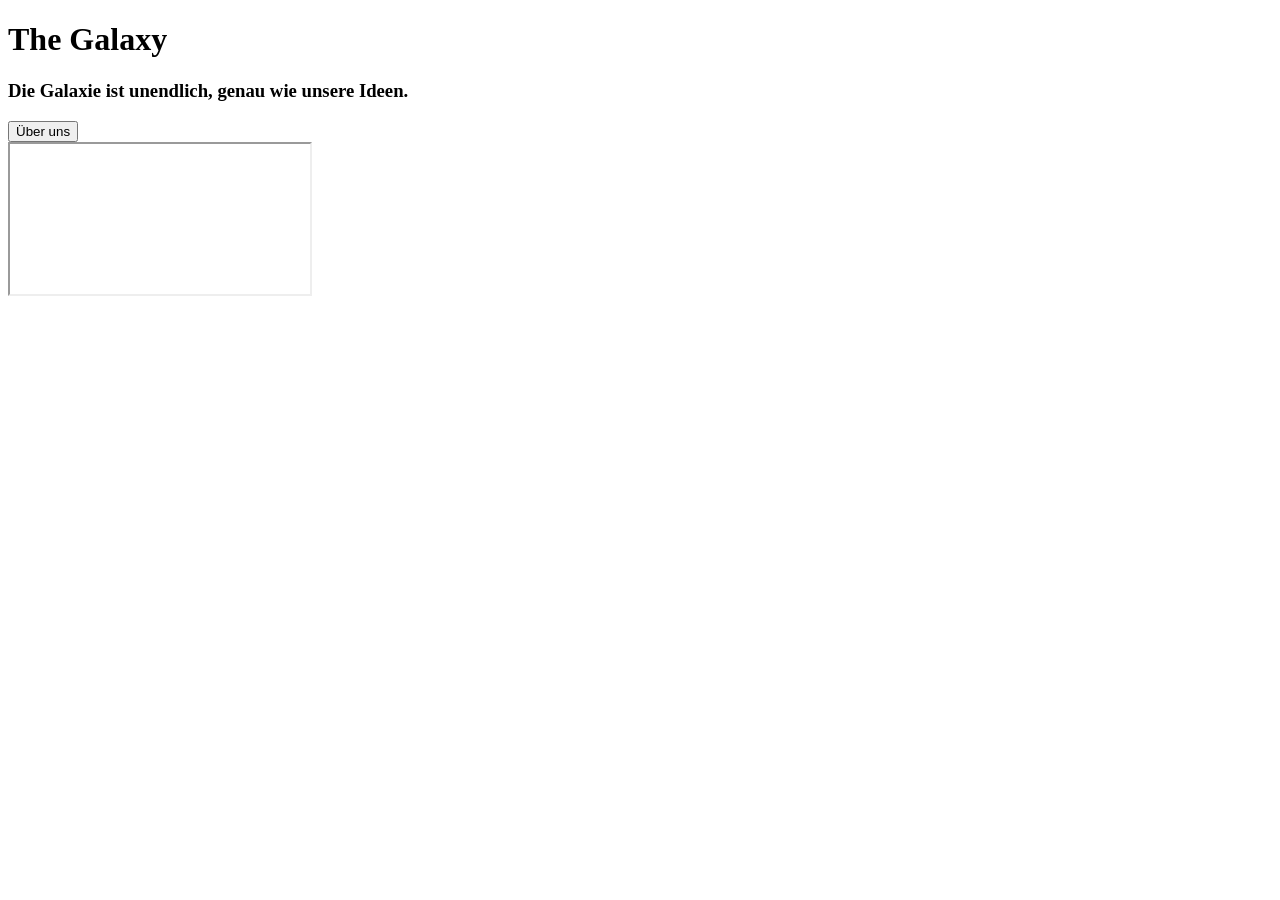
==== index.html @ bcbf0775 "Add initial HTML structure for Galaxy-Coder" ====
<!DOCTYPE html>
<html>
<meta charset="UTF-8">
<html lang="de">  
<head> 
<meta name="viewport" content="width=device-width, initial-scale=1.0">
<title> 
Galaxy-Coder
</title>
<link rel="stylesheet" href="style.css">
</head>
<body>

<div class="content">
    <h1>The Galaxy</h1>

    <h3>Die Galaxie ist unendlich, genau wie unsere Ideen.</h3>

    <div class="button">
        <button>Über uns</button>
    </div>

    <div class="video-container">
        <iframe
            src="https://www.youtube.com/embed/lUHwL7oWtgE"
            title="YouTube-Video"
            allow="accelerometer; autoplay; clipboard-write; encrypted-media; gyroscope; picture-in-picture; web-share"
            allowfullscreen>
        </iframe>
    </div>

   
</div>

<div class="galaxy-container">
    <div class="stars"></div>
    <div class="nebula"></div>
</div>

</body>
</html>
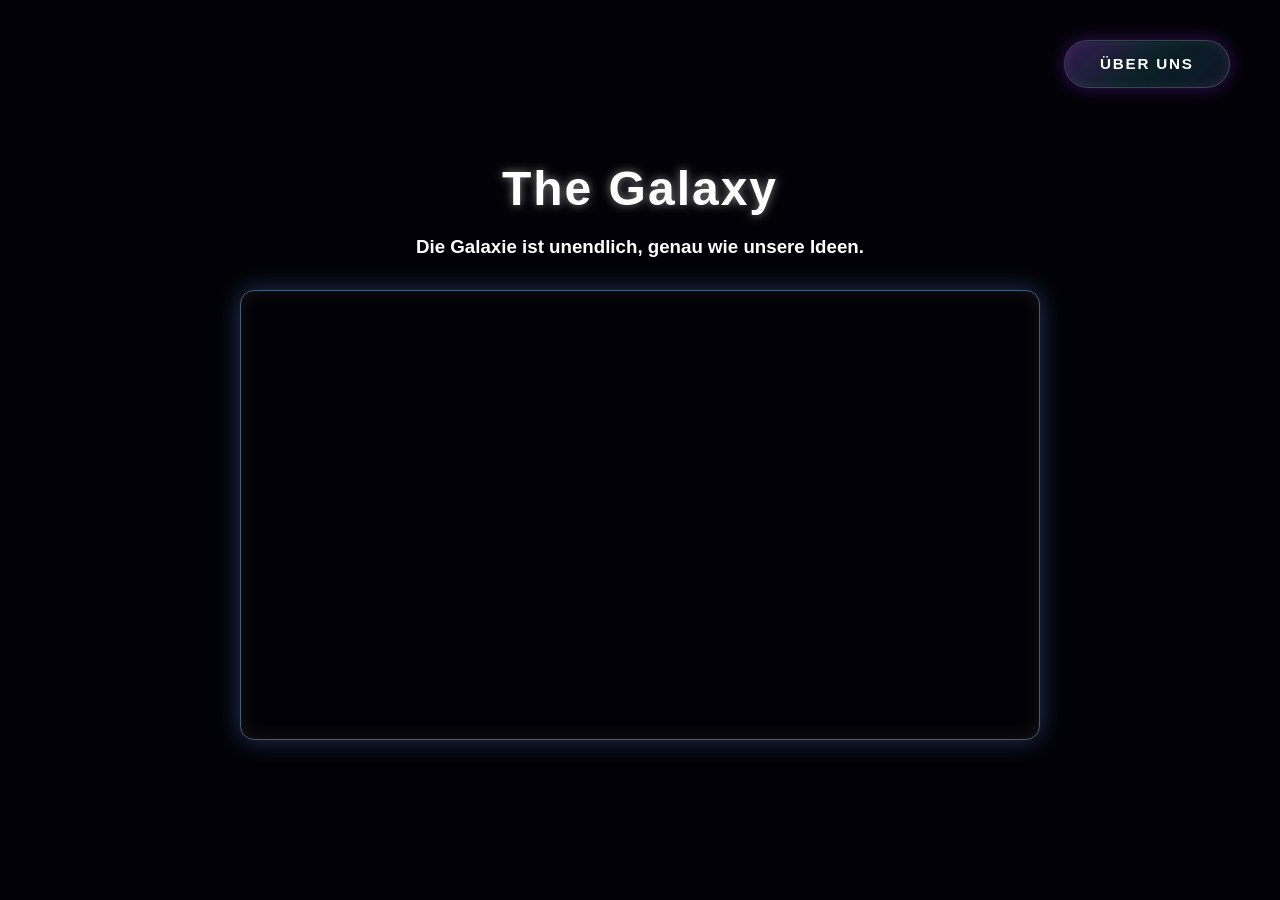
==== commit 10cbcb60: "Update button link to 'Über uns' page" ====
--- a/index.html
+++ b/index.html
@@ -16,9 +16,9 @@
 
     <h3>Die Galaxie ist unendlich, genau wie unsere Ideen.</h3>
 
-    <div class="button">
+    <a href="ueber-uns.html" class="button">
         <button>Über uns</button>
-    </div>
+    </a>
 
     <div class="video-container">
         <iframe
--- a/style.css
+++ b/style.css
@@ -0,0 +1,148 @@
+* {
+    margin: 0;
+    padding: 0;
+    box-sizing: border-box;
+
+}
+
+body {
+    background-color: #020208;
+    color: #ffffff;
+    font-family: 'Segoe UI', Tahoma, Geneva, Verdana, sans-serif;
+    overflow-x: hidden;
+    min-height: 100vh;
+}
+
+.galaxy-container {
+    position: fixed;
+    top: 0;
+    left: 0;
+    width: 100vw;
+    height: 100vh;
+    z-index: -1;
+    overflow: hidden;
+}
+
+.stars {
+    position: absolute;
+    width: 2px;
+    height: 2px;
+    background: transparent;
+    border-radius: 50%;
+    box-shadow:
+            24vw 15vh #fff, 75vw 33vh #fff, 85vw 85vh #fff,
+            5vw 60vh, #fff, 45vw 20vh #fff, 63vw 72vh #fff,
+            92vw 40vh #ffd700, 15vw 88vh #fff, 38vw 52vh #6495ed,
+            50vw 10vh #fff, 33vw 75vh #fff, 55vw 90vh #fff;
+        opacity: 0.8;
+        animation: twinkle 4s ease-in-out infinite alternate;
+}
+
+.nebula {
+    position: absolute;
+    width: 150%;
+    height: 150;
+    top: -25%;
+    left: -25%;
+    background:
+        radial-gradient(circle at 30% 40%, rgba(75, 0, 130, 0.4)0%, transparent 40%),
+        radial-gradient(circle at 70% 60%, rgba(0, 128, 128, 0.3)0%, transparent 50%),
+        radial-gradient(circle at 50% 30%, rgba(138, 43, 226, 0.35)0%, transparent 45%);
+    filter: blur(40px);
+    animation: space-drift 25s linear infinite;
+}
+
+.content {
+    position: relative;
+    z-index: 1;
+    display: flex;
+    flex-direction: column;
+    justify-content: center;
+    align-items: center;
+    min-height: 100vh;
+    text-align: center;
+    padding: 20px;
+    background: rgba(2, 2, 8, 0.3);
+}
+
+h1 {
+    font-size: 3rem;
+    margin-bottom: 20px;
+    text-shadow: 0 0 10px rgba(255, 255, 255, 0.5);
+    letter-spacing: 2px;
+}
+
+.button {
+    position: absolute;
+    top: 40px;
+    right: 50px;
+}
+
+button {
+    position: relative;
+    padding: 0.9rem 2.2rem;
+    border: 1px solid rgba(255, 255, 255, 0.2);
+    border-radius: 999px;
+    background: linear-gradient(135deg, rgba(138, 43, 226, 0.28), rgba(0, 128, 128, 0.18), rgba(22, 29, 54, 0.7));
+    color: #ffffff;
+    font-size: 0.95rem;
+    font-weight: 600;
+    letter-spacing: 0.12em;
+    text-transform: uppercase;
+    cursor: pointer;
+    box-shadow: 0 0 18px rgba(138, 43, 226, 0.38), inset 0 0 12px rgba(255, 255, 255, 0.08);
+    transition: transform 0.25s ease, box-shadow 0.25s ease, border-color 0.25s ease;
+}
+
+button::before {
+    content: "";
+    position: absolute;
+    inset: 1px;
+    border-radius: inherit;
+    background: linear-gradient(135deg, rgba(255, 255, 255, 0.08), rgba(255, 255, 255, 0.02));
+    z-index: -1;
+}
+
+button:hover {
+    transform: translateY(-2px) scale(1.02);
+    border-color: rgba(144, 208, 255, 0.7);
+    box-shadow: 0 0 28px rgba(100, 149, 237, 0.6), 0 0 12px rgba(255, 255, 255, 0.2);
+}
+
+button:active {
+    transform: translateY(0) scale(0.98);
+}
+
+.video-container {
+    width: min(800px, 90vw);
+    aspect-ratio: 16 / 9;
+    margin-top: 32px;
+    overflow: hidden;
+    border: 1px solid rgba(144, 208, 255, 0.45);
+    border-radius: 14px;
+    box-shadow: 0 0 24px rgba(100, 149, 237, 0.35), inset 0 0 16px rgba(255, 255, 255, 0.08);
+}
+
+.video-container iframe {
+    width: 100%;
+    height: 100%;
+    display: block;
+    border: 0;
+}
+
+@keyframes twinkle{
+    0%{opacity: 0.5;}
+    100%{opacity: 1;}
+}
+
+@keyframes space-drift{
+0%{
+    transform: rotate(0deg) scale(1);
+}
+50%{
+    transform: rotate(30deg) scale(1.05);
+}
+100%{
+    transform: rotate(0deg) scale(1);
+}
+}
